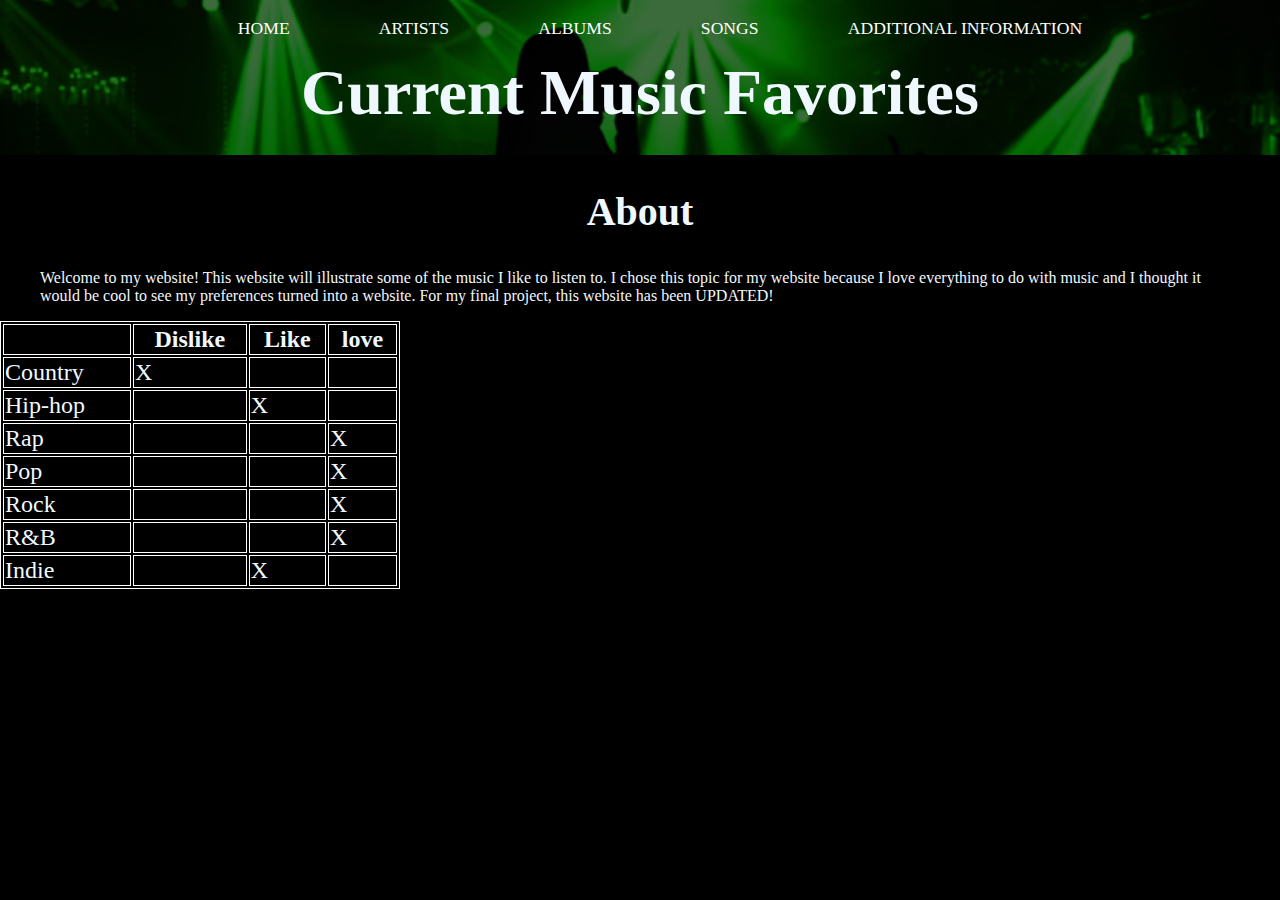
==== index.html @ 77e1d4d1 "updated to html" ====
<!DOCTYPE html>
<html>
  <head>
    <meta charset="utf-8">
    <meta name="viewport" content="width=device-width, initial-scale=1">
    <title>My Current Music Faves</title>
    <link rel="stylesheet" href="css/style.css" >
  </head>
  <body>
    <header class="main-header">
      <nav class="nav main-nav">
        <ul>
          <li><a href="index.html">HOME</a></li>
          <li><a href="artists.html">ARTISTS </a></li>
          <li><a href="albums.html">ALBUMS</a></li>
          <li><a href="songs.html">SONGS</a></li>
          <li><a href="additional.html">ADDITIONAL INFORMATION</a></li>
        </ul>
      </nav>
      <h1 class="home-title">Current Music Favorites</h1>
    </header>

    <section class="content-section container">
    <h2 class="section-header">About</h2>
    <p>Welcome to my website! This website will illustrate some of the music I like to listen to. 
        I chose this topic for my website because I love everything to do with music and I thought it would be cool to see my preferences
        turned into a website. For my final project, this website has been UPDATED!</p>
      </section>

    <section>
      <table>
        <tr>
          <th></th>
          <th>Dislike</th>
          <th>Like</th>
          <th>love</th>
        </tr>
        <tr>
          <td>Country</td>
          <td>X</td>
          <td></td>
          <td></td>
        </tr>
        <tr>
          <td>Hip-hop</td>
          <td></td>
          <td>X</td>
          <td></td>
        </tr>
        <tr>
          <td>Rap</td>
          <td></td>
          <td></td>
          <td>X</td>
        </tr>
        <tr>
          <td>Pop</td>
          <td></td>
          <td></td>
          <td>X</td>
        </tr>
        <tr>
          <td>Rock</td>
          <td></td>
          <td></td>
          <td>X</td>
        </tr>
        <tr>
          <td>R&B</td>
          <td></td>
          <td></td>
          <td>X</td>
        </tr>
        <tr>
          <td>Indie</td>
          <td></td>
          <td>X</td>
          <td></td>
        </tr>
      </table>
      </section>
  </body>



</html>
---- css/style.css ----
* {
    box-sizing: border-box;
    color:aliceblue;
}

html {
    background-color: rgb(0, 0, 0);
}

html, body {
    margin: 0;
    padding: 0;
}

.nav ul {
    margin: 0;
}

.nav li {
    display: inline;
}

.nav a {
    display: inline-block;
    padding: 1em;
    color: white;
    text-decoration: none;
}

.nav a:hover {
    background-color: rgba(60,179,113,.3);
}

.main-nav {
    text-align: center;
    font-size: 1.1em;
    font-weight: lighter;
}

.main-nav li {
    padding: 0 2%;

}
.main-header {
  background-color: rgb(59, 107, 59); 
  background-image: url("../concertheader.jpg"); 
  background-blend-mode: multiply; 
  background-size: cover;
  padding-bottom: 25px;
}

.home-title {
    text-align: center;
    margin: 0;
    font-size: 4em;
}

.content-section {
    margin: 1em;
}

.container {
    
    padding: 0 1.5em;
}

.section-header {
    text-align: center;
    font-size: 2.5em;
}

.quote {
    background-color:rgb(13, 66, 37);
    margin-right: 800px;
    padding-left: 1em;
}

.blockcode {
    color:darkgreen
}

table {
width: 400px;
font-size: 1.5em;
}

table, th, td {
    border: 1px solid white;
}
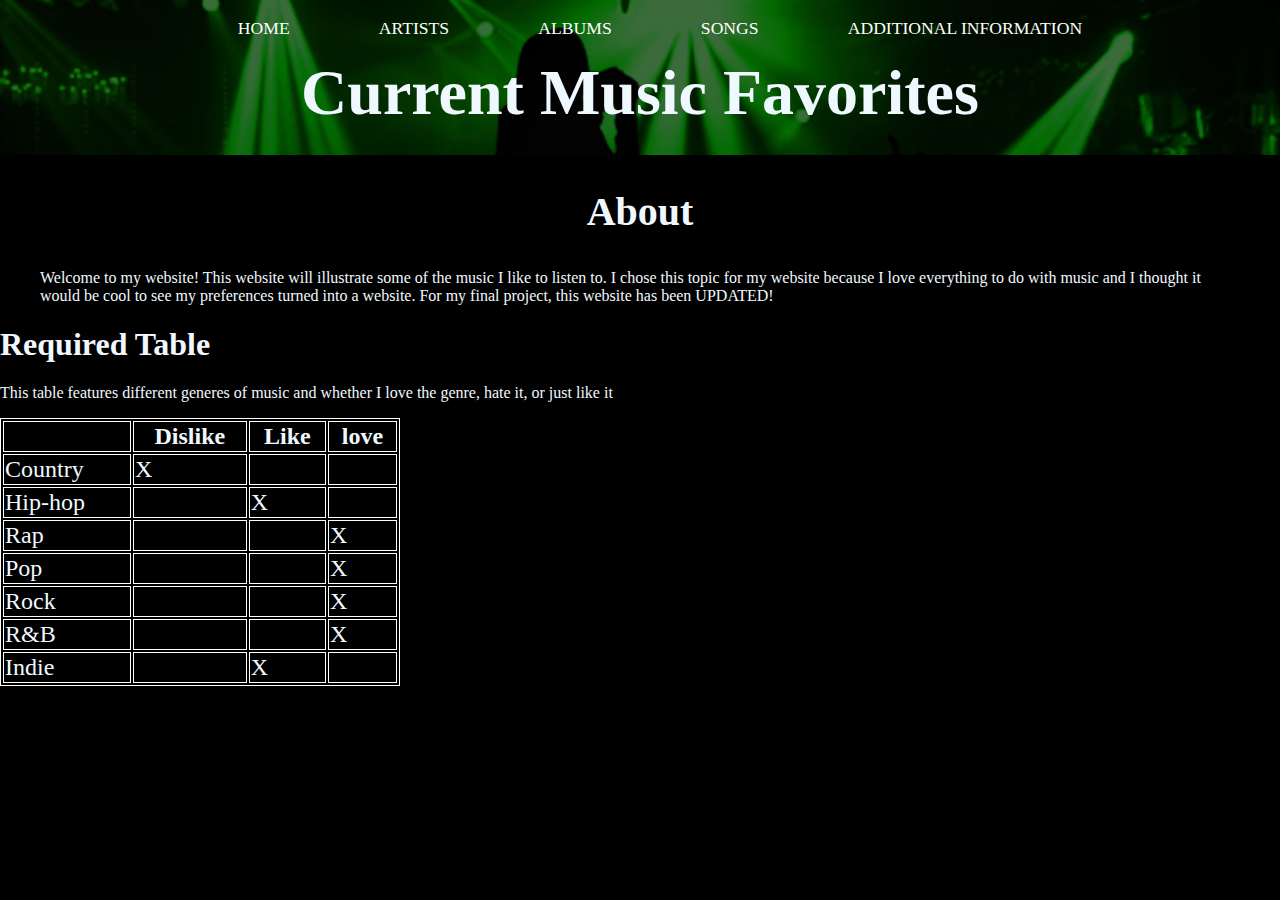
==== commit 9bdf3e23: "Update index.html" ====
--- a/index.html
+++ b/index.html
@@ -28,6 +28,9 @@
       </section>
 
     <section>
+      <h1>Required Table</h1>
+      <p>This table features different generes of music and whether I love the genre, hate it, 
+        or just like it</p>
       <table>
         <tr>
           <th></th>
@@ -83,4 +86,4 @@
 
 
 
-</html>+</html>
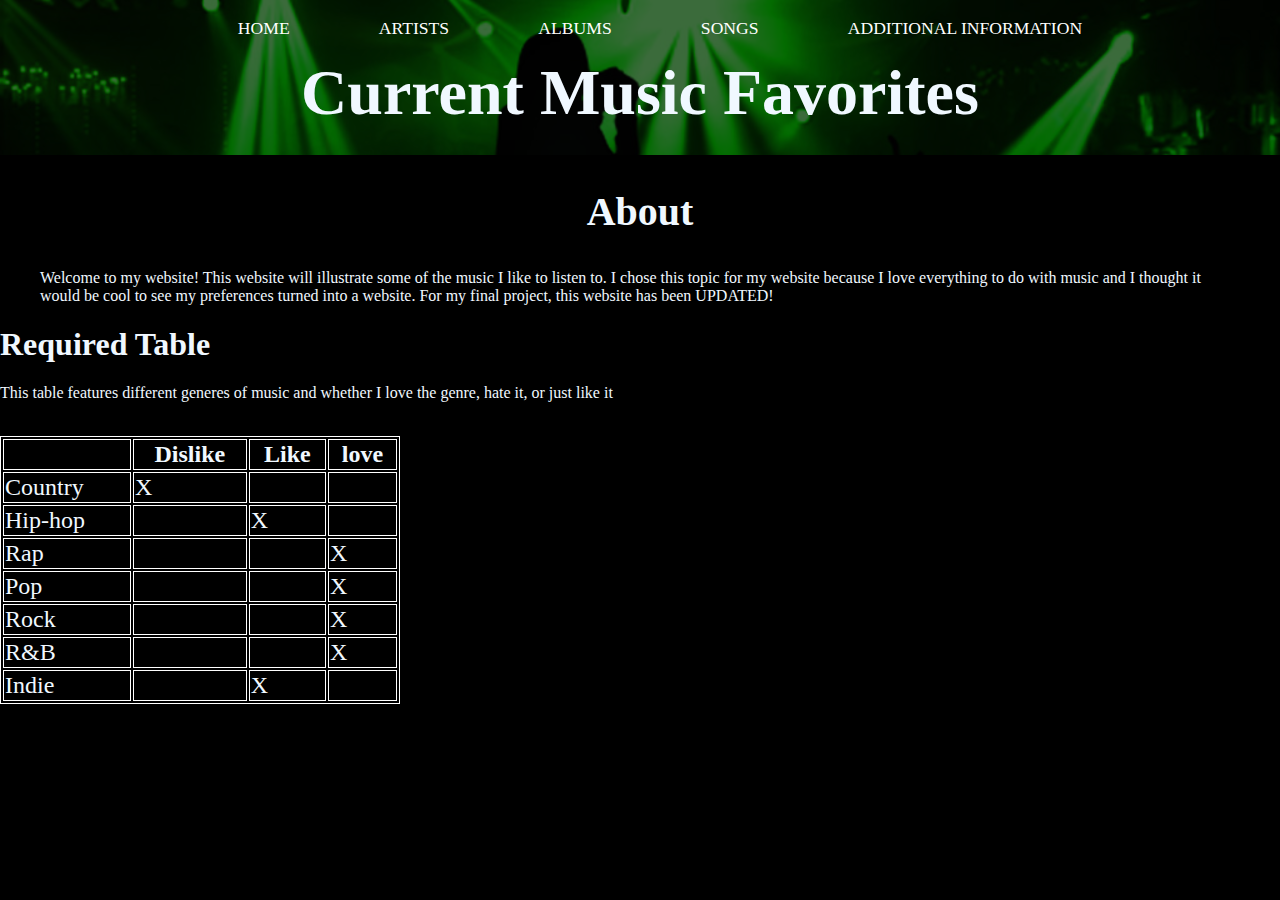
==== commit adfb0a6b: "Update index.html" ====
--- a/index.html
+++ b/index.html
@@ -31,6 +31,7 @@
       <h1>Required Table</h1>
       <p>This table features different generes of music and whether I love the genre, hate it, 
         or just like it</p>
+      <br>
       <table>
         <tr>
           <th></th>
